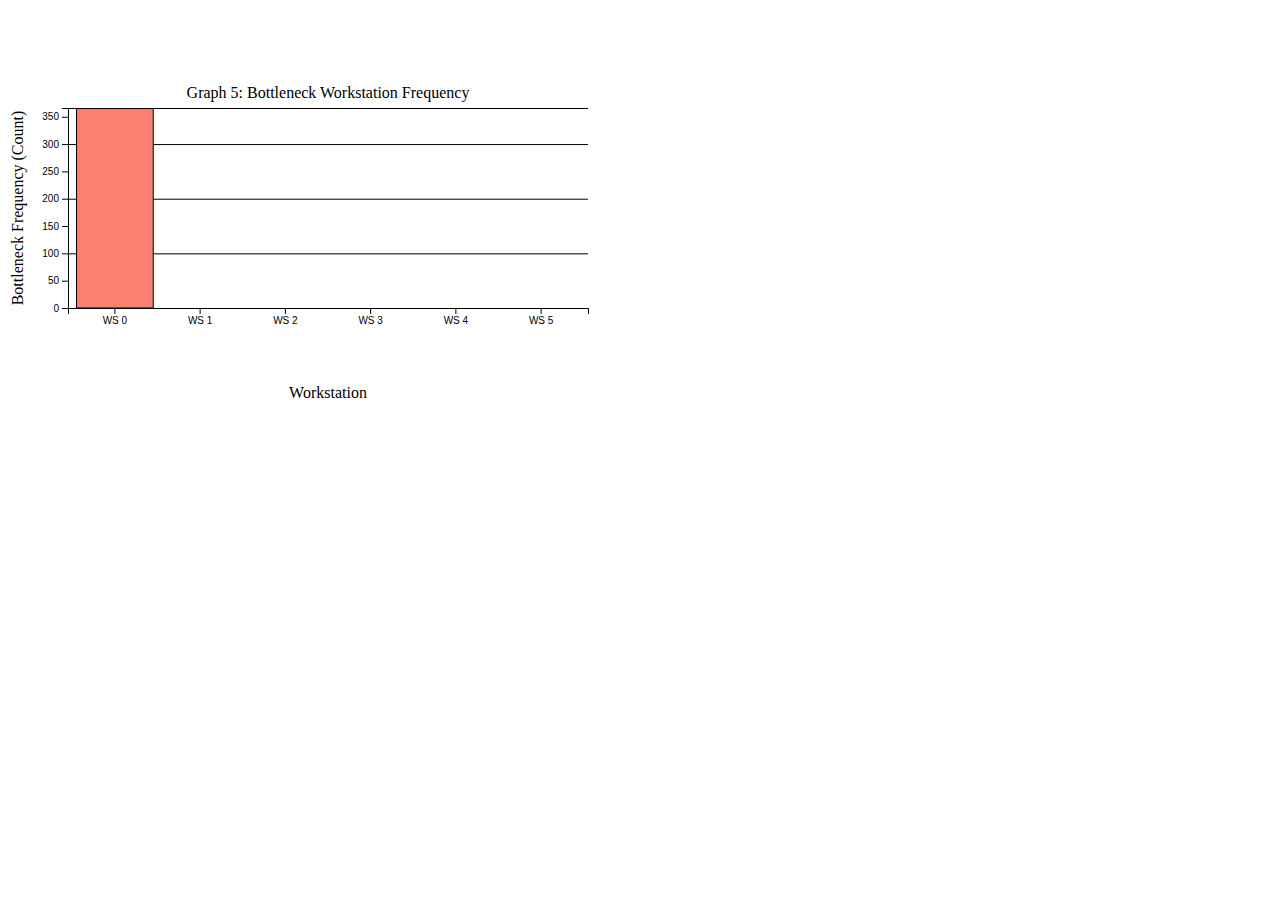
==== Dashboard/Bottom_Line/index.html @ d127e8c0 "File cleaning" ====
<!doctype html>
<body>
    <div class="container">
        <div class="row">
            <div id="chart-area"></div>
        </div>
    </div>

<!-- External JS libraries -->
<script src="js/d3.min.js"></script>
<!-- Custom JS -->
<script src="js/main.js"></script>

</body>
</html>
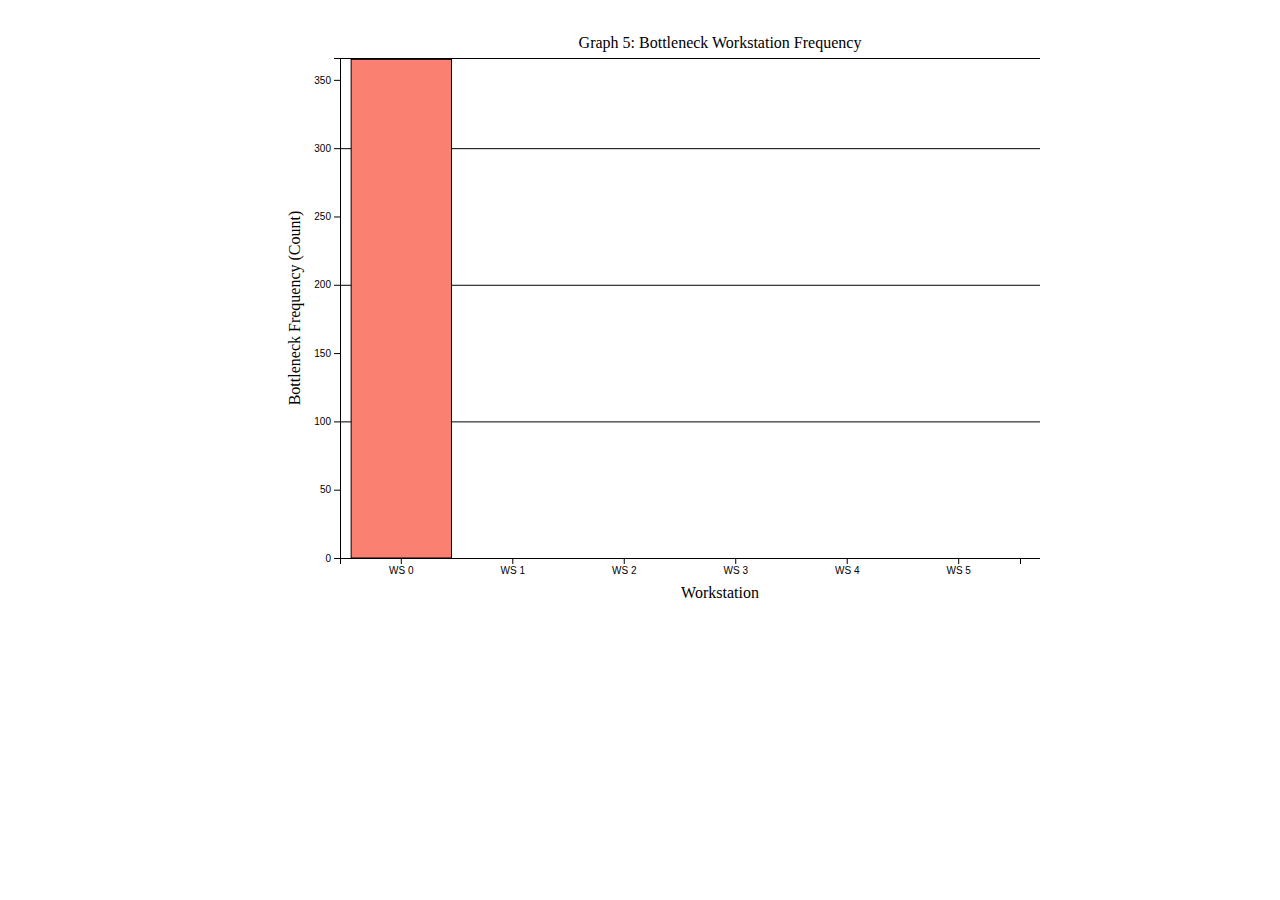
==== commit 72163529: "Storytelling format" ====
--- a/Dashboard/Bottom_Line/index.html
+++ b/Dashboard/Bottom_Line/index.html
@@ -1,4 +1,10 @@
 <!doctype html>
+<html lang="en">
+<head>
+    <meta charset="utf-8">
+    <meta name="description" content="">
+    <link rel="stylesheet" href="css/style.css">
+</head>
 <body>
     <div class="container">
         <div class="row">
--- a/Dashboard/Bottom_Line/css/style.css
+++ b/Dashboard/Bottom_Line/css/style.css
@@ -0,0 +1,20 @@
+#chart-area svg {
+	display: flex;
+	justify-content: center;
+	align-items: center;
+}
+
+#chart-area {
+	display: flex;
+	justify-content: center;
+	align-items: center;
+}
+
+#logo {
+	height:50px;
+}
+
+.navbar-brand {
+	height: 60px;
+	padding: 5px 0px;
+}